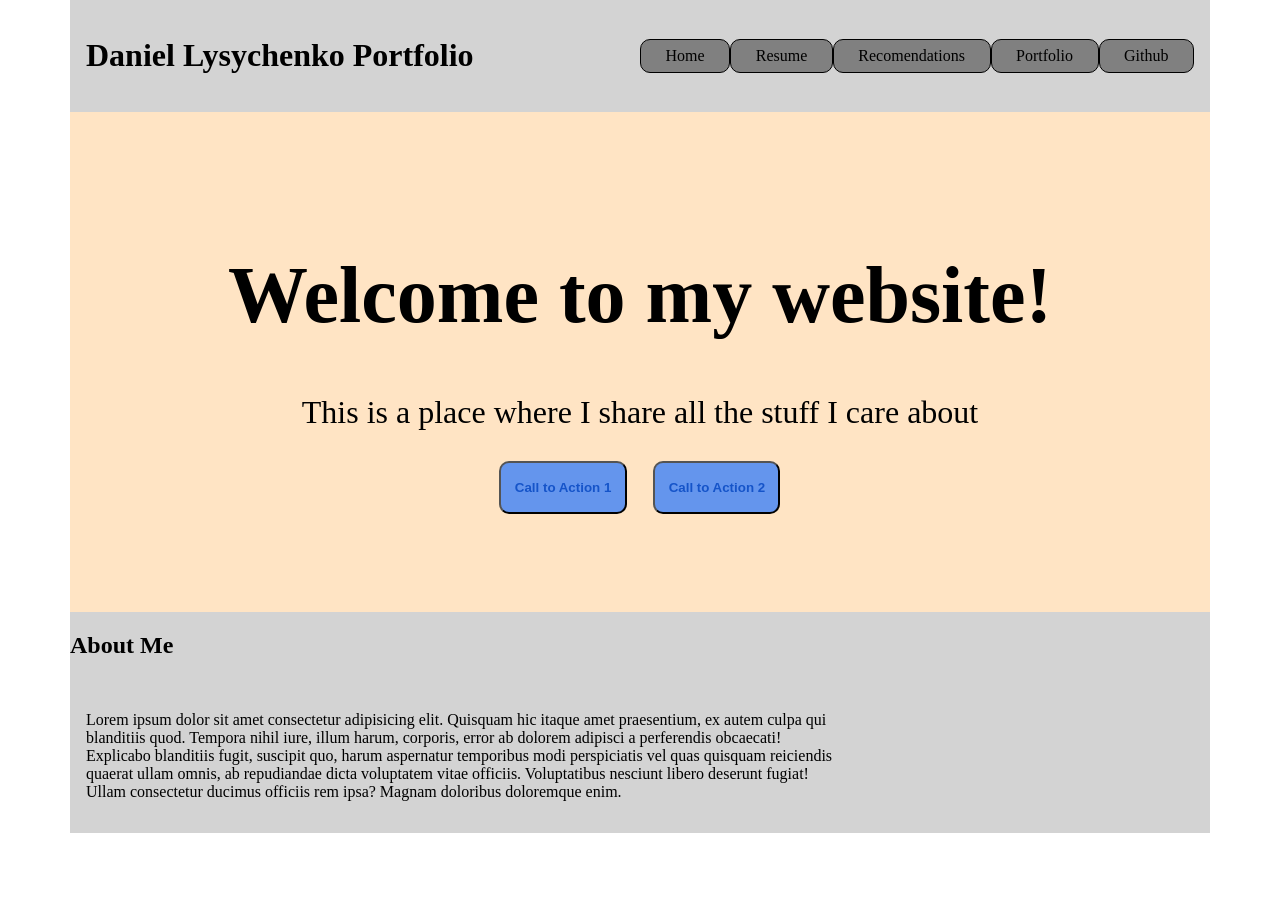
==== index.html @ 9809afe5 "save 1" ====
<!doctype html>
<html lang="en">
  <head>
    <meta charset="UTF-8" />
    <meta name="viewport" content="width=device-width, initial-scale=1.0" />
    <link rel="stylesheet" href="./css/style.css" />
    <title>Portfolio</title>
  </head>
  <body>
    <div class="container">
      <header id="main-header">
        <div id="header-logo">
          <h1>Daniel Lysychenko Portfolio</h1>
        </div>
        <nav id="header-nav">
          <div id="main-nav">
            <div>
              <a href="/">Home</a>
            </div>
            <div>
              <a href="#">Resume</a>
            </div>
            <div>
              <a href="#">Recomendations</a>
              <div class="dd">
                <div><a href="#">Recomendation 1</a></div>
                <div><a href="#">Recomendation 2</a></div>
              </div>
            </div>
            <div>
              <a href="#">Portfolio</a>
              <div class="dd">
                <div><a href="#">Cover Letter</a></div>
                <div><a href="#">Future Plans</a></div>
                <div><a href="awards/Awards.txt" target="_blank">Awards and Certifications</a></div>
                <div><a href="#">Work Samples</a></div>
                <div><a href="reflections" target="_blank">Reflections</a></div>
                <div><a href="#">Course Sequence</a></div>
              </div>
            </div>
            <div>
              <a href="https://github.com/danylollysychenko-ux?tab=repositories" target="_blank">Github</a>
            </div>
          </div>
        </nav>
      </header>
      <div class="hero">
        <div class="title">
          <h1>Welcome to my website!</h1>
        </div>
        <div class="hero-info">
          <p>This is a place where I share all the stuff I care about</p>
          <div class="hero-btns">
            <button class="btn">Call to Action 1</button>
            <button class="btn">Call to Action 2</button>
          </div>
        </div>
      </div>
      <section id="content">
        <h1>About Me</h1>
        <div class="flex-container">
          <div class="seventy">
            <p>
              Lorem ipsum dolor sit amet consectetur adipisicing elit. Quisquam
              hic itaque amet praesentium, ex autem culpa qui blanditiis quod.
              Tempora nihil iure, illum harum, corporis, error ab dolorem
              adipisci a perferendis obcaecati! Explicabo blanditiis fugit,
              suscipit quo, harum aspernatur temporibus modi perspiciatis vel
              quas quisquam reiciendis quaerat ullam omnis, ab repudiandae dicta
              voluptatem vitae officiis. Voluptatibus nesciunt libero deserunt
              fugiat! Ullam consectetur ducimus officiis rem ipsa? Magnam
              doloribus doloremque enim.
            </p>
          </div>
          <div class="thirty">
            <img src="https://placehold.co/400x600" alt="" />
          </div>
        </div>
      </section>
    </div>
  </body>
</html>
---- css/style.css ----
body {
  margin: 0;
}
#main-nav {
  list-style-type: none;
  display: flex;
  justify-content: space-evenly;
  padding-left: 0;
}
#main-nav > div {
  display: block;
  border: 1px solid black;
  flex-grow: 1;
  text-align: center;
  background-color: gray;
  position: relative;
  cursor: pointer;
  padding: 7px;
  max-width: 150px;
  border-radius: 10px;
  border-width: 1px;
  border-color: black;
  a {
    color: black;
    text-decoration: none;
  }
}
#main-nav > div:hover {
  background-color: yellow;
}
#main-nav > div:hover .dd {
  position: absolute;
  display: flex;
  flex-direction: column;
  align-items: center;
  width: 100%;
  /*z-index: 3;*/
}
.dd > div {
  width: 100%;
  border: 1px solid black;
  background-color: lightgray;
}
.dd > div:hover {
  background-color: yellow;
}
.dd {
  display: none;
}
#burger {
  display: none;
  width: 50px;
}
/* any rules here are applied when screens are 860px or less */
@media screen and (max-width: 860px) {
  /* body {
        background-color: gray;
    } */
  #main-nav {
    display: none;
  }
  #burger {
    display: inline;
  }
  #burger:hover + #main-nav,
  #main-nav:hover {
    display: block;
    height: 90vh;
    background-color: black;
    color: white;
  }
  #main-nav > div:hover .dd {
    position: relative;
  }
  #header-logo {
    display: none;
  }
  .flex-container {
    flex-direction: column-reverse;
    align-items: center;
  }
}
#main-header {
  display: flex;
  align-items: center;
  background-color: chartreuse;
  padding: 0 1em;
  position: sticky;
  top: 0;
}
#header-logo {
  flex: 1 1 25%;
}
#header-nav {
  flex: 1 1 75%;
  text-align: right;
}
.container {
  max-width: 1140px;
  margin: auto;
}
/*hero styles*/
.hero {
  height: 500px;
  background-image: url("./images/wood.png");
  background-size: cover;
  display: flex;
  flex-direction: column;
  align-items: center;
  justify-content: center;
  background-color: bisque;
  h1 {
    font-size: 5em;
    font-family: Georgia, 'Times New Roman', Times, serif;
  }
  p {
    font-size: 2em;
    margin: 0;
    padding: 0;
  }
  .hero-btns {
    display: flex;
    justify-content: center;
    margin-top: 1em;
  }
}
.btn {
  min-height: 4em;
  display: inline-block;
  border-radius: 10px;
  margin: 1em;
  padding: 1em;
  cursor: pointer;
  background-color: cornflowerblue;
  color: rgb(21, 84, 201);
  font-weight: bold;
}
.btn:hover {
  background-color: rgb(51, 51, 122);
  color: rgb(165, 165, 230);
}
.btn:active {
  transform: translate(1px, 1px);
  box-shadow: 0 0 0 lightgray;
}

#main-header {
  display: flex;
  align-items: center;
  background-color: darkkhaki;
  padding: 1em;
  background-color: lightgrey;
}
#header-logo {
  flex: 1 1 25%;
}
#header-nav {
  flex: 1 1 25%;
}
.container {
  max-width: 1140px;
  margin: auto;
  background-color: lightgray;
}

.flex-container {
  display: flex;
}
.seventy {
  flex: 1 1 70%;
  padding: 1em;
}
.thirty {
  flex: 1 1 30%;
  padding: 1em;
  img {
    max-width: 100%;
    height: auto;
  }
}

section #content{
  justify-content: center;
}
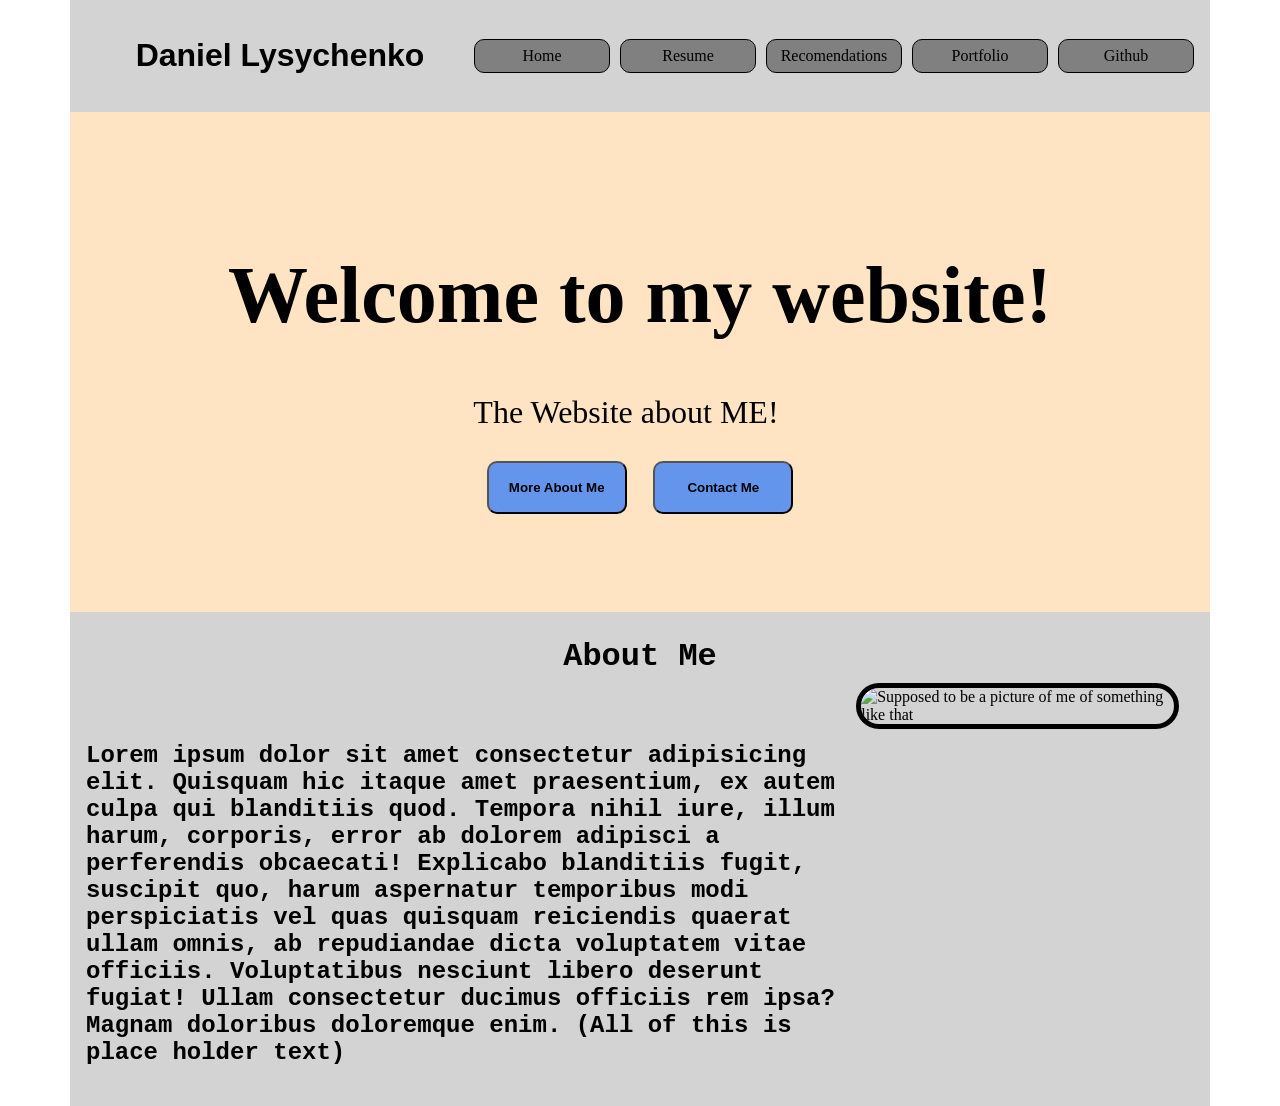
==== commit 3644e4cb: "update" ====
--- a/index.html
+++ b/index.html
@@ -4,13 +4,14 @@
     <meta charset="UTF-8" />
     <meta name="viewport" content="width=device-width, initial-scale=1.0" />
     <link rel="stylesheet" href="./css/style.css" />
+    <link rel="icon" type="images/png" href="/images/favicon.png">
     <title>Portfolio</title>
   </head>
   <body>
     <div class="container">
       <header id="main-header">
         <div id="header-logo">
-          <h1>Daniel Lysychenko Portfolio</h1>
+          <h1>Daniel Lysychenko</h1>
         </div>
         <nav id="header-nav">
           <div id="main-nav">
@@ -49,10 +50,10 @@
           <h1>Welcome to my website!</h1>
         </div>
         <div class="hero-info">
-          <p>This is a place where I share all the stuff I care about</p>
+          <p>The Website about ME!</p>
           <div class="hero-btns">
-            <button class="btn">Call to Action 1</button>
-            <button class="btn">Call to Action 2</button>
+            <button class="btn">More About Me</button>
+            <button class="btn">Contact Me</button>
           </div>
         </div>
       </div>
@@ -69,11 +70,11 @@
               quas quisquam reiciendis quaerat ullam omnis, ab repudiandae dicta
               voluptatem vitae officiis. Voluptatibus nesciunt libero deserunt
               fugiat! Ullam consectetur ducimus officiis rem ipsa? Magnam
-              doloribus doloremque enim.
+              doloribus doloremque enim. (All of this is place holder text)
             </p>
           </div>
           <div class="thirty">
-            <img src="https://placehold.co/400x600" alt="" />
+            <img src="https://placehold.co/400x600" alt="Supposed to be a picture of me of something like that" />
           </div>
         </div>
       </section>
--- a/css/style.css
+++ b/css/style.css
@@ -6,6 +6,7 @@
   display: flex;
   justify-content: space-evenly;
   padding-left: 0;
+  gap: 10px;
 }
 #main-nav > div {
   display: block;
@@ -20,6 +21,7 @@
   border-radius: 10px;
   border-width: 1px;
   border-color: black;
+  width: 120px;
   a {
     color: black;
     text-decoration: none;
@@ -111,7 +113,7 @@
   background-color: bisque;
   h1 {
     font-size: 5em;
-    font-family: Georgia, 'Times New Roman', Times, serif;
+    font-family: Georgia, "Times New Roman", Times, serif;
   }
   p {
     font-size: 2em;
@@ -126,14 +128,16 @@
 }
 .btn {
   min-height: 4em;
+  min-width: 6em;
   display: inline-block;
   border-radius: 10px;
   margin: 1em;
   padding: 1em;
   cursor: pointer;
   background-color: cornflowerblue;
-  color: rgb(21, 84, 201);
+  color: black;
   font-weight: bold;
+  width: 10.5em;
 }
 .btn:hover {
   background-color: rgb(51, 51, 122);
@@ -153,6 +157,10 @@
 }
 #header-logo {
   flex: 1 1 25%;
+  display: flex;
+  justify-content: center;
+  font-family:'Gill Sans', 'Gill Sans MT', Calibri, 'Trebuchet MS', sans-serif;
+  size: 1em;
 }
 #header-nav {
   flex: 1 1 25%;
@@ -166,6 +174,12 @@
 .flex-container {
   display: flex;
 }
+
+.flex-container p {
+  font-size: 1.5em;
+  font-weight: bold;
+  font-family: "Courier New", Courier, monospace;
+}
 .seventy {
   flex: 1 1 70%;
   padding: 1em;
@@ -176,9 +190,20 @@
   img {
     max-width: 100%;
     height: auto;
-  }
-}
-
-section #content{
+    border: 5px solid black;
+    border-radius: 40px;
+    position: relative;
+    top: -35px;
+    right: 15px;
+  }
+}
+
+section h1 {
+  display: flex;
   justify-content: center;
+  font-size: 2em;
+  font-weight: bold;
+  font-family: "Courier New", Courier, monospace;
+  font-variant: normal;
+  font-display: block;
 }
